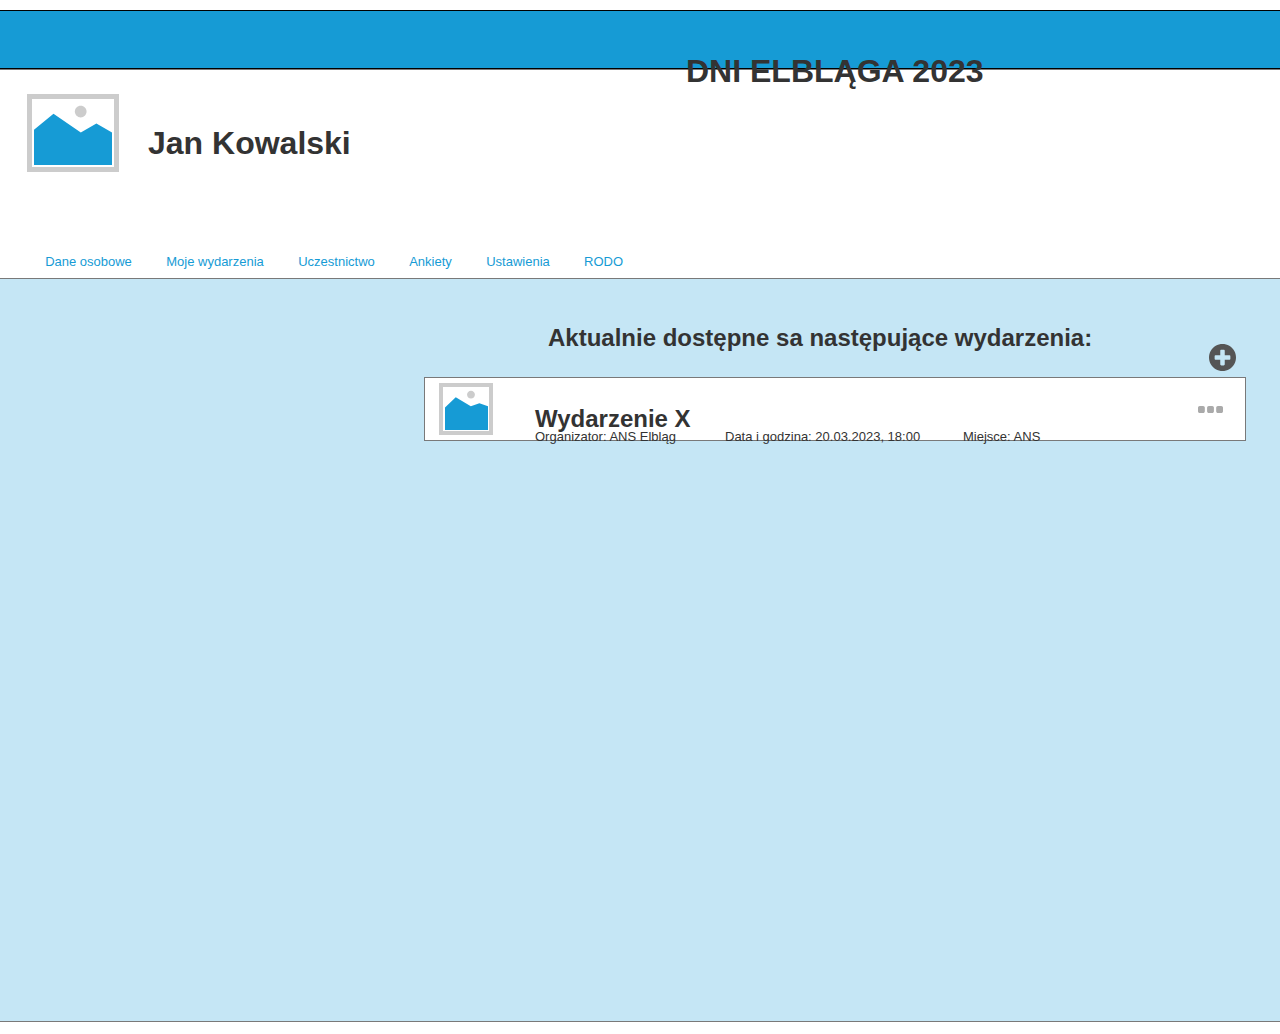
==== wydarzenia.html @ 50b095a9 "Upload projetku #1" ====
﻿<!DOCTYPE html>
<html>
  <head>
    <title>wydarzenia</title>
    <meta http-equiv="X-UA-Compatible" content="IE=edge"/>
    <meta http-equiv="content-type" content="text/html; charset=utf-8"/>
    <link href="resources/css/axure_rp_page.css" type="text/css" rel="stylesheet"/>
    <link href="data/styles.css" type="text/css" rel="stylesheet"/>
    <link href="files/wydarzenia/styles.css" type="text/css" rel="stylesheet"/>
    <script src="resources/scripts/jquery-3.2.1.min.js"></script>
    <script src="resources/scripts/axure/axQuery.js"></script>
    <script src="resources/scripts/axure/globals.js"></script>
    <script src="resources/scripts/axutils.js"></script>
    <script src="resources/scripts/axure/annotation.js"></script>
    <script src="resources/scripts/axure/axQuery.std.js"></script>
    <script src="resources/scripts/axure/doc.js"></script>
    <script src="resources/scripts/messagecenter.js"></script>
    <script src="resources/scripts/axure/events.js"></script>
    <script src="resources/scripts/axure/recording.js"></script>
    <script src="resources/scripts/axure/action.js"></script>
    <script src="resources/scripts/axure/expr.js"></script>
    <script src="resources/scripts/axure/geometry.js"></script>
    <script src="resources/scripts/axure/flyout.js"></script>
    <script src="resources/scripts/axure/model.js"></script>
    <script src="resources/scripts/axure/repeater.js"></script>
    <script src="resources/scripts/axure/sto.js"></script>
    <script src="resources/scripts/axure/utils.temp.js"></script>
    <script src="resources/scripts/axure/variables.js"></script>
    <script src="resources/scripts/axure/drag.js"></script>
    <script src="resources/scripts/axure/move.js"></script>
    <script src="resources/scripts/axure/visibility.js"></script>
    <script src="resources/scripts/axure/style.js"></script>
    <script src="resources/scripts/axure/adaptive.js"></script>
    <script src="resources/scripts/axure/tree.js"></script>
    <script src="resources/scripts/axure/init.temp.js"></script>
    <script src="resources/scripts/axure/legacy.js"></script>
    <script src="resources/scripts/axure/viewer.js"></script>
    <script src="resources/scripts/axure/math.js"></script>
    <script src="resources/scripts/axure/jquery.nicescroll.min.js"></script>
    <script src="data/document.js"></script>
    <script src="files/wydarzenia/data.js"></script>
    <script type="text/javascript">
      $axure.utils.getTransparentGifPath = function() { return 'resources/images/transparent.gif'; };
      $axure.utils.getOtherPath = function() { return 'resources/Other.html'; };
      $axure.utils.getReloadPath = function() { return 'resources/reload.html'; };
    </script>
  </head>
  <body>
    <div id="base" class="">

      <!-- Unnamed (Rectangle) -->
      <div id="u358" class="ax_default box_1">
        <div id="u358_div" class=""></div>
        <div id="u358_text" class="text " style="display:none; visibility: hidden">
          <p></p>
        </div>
      </div>

      <!-- Unnamed (Rectangle) -->
      <div id="u359" class="ax_default box_2">
        <div id="u359_div" class=""></div>
        <div id="u359_text" class="text " style="display:none; visibility: hidden">
          <p></p>
        </div>
      </div>

      <!-- Unnamed (Rectangle) -->
      <div id="u360" class="ax_default box_3">
        <div id="u360_div" class=""></div>
        <div id="u360_text" class="text " style="display:none; visibility: hidden">
          <p></p>
        </div>
      </div>

      <!-- Unnamed (Rectangle) -->
      <div id="u361" class="ax_default box_3">
        <div id="u361_div" class=""></div>
        <div id="u361_text" class="text " style="display:none; visibility: hidden">
          <p></p>
        </div>
      </div>

      <!-- Unnamed (Image) -->
      <div id="u362" class="ax_default image1">
        <img id="u362_img" class="img " src="images/index_uzytkownik/u72.svg"/>
        <div id="u362_text" class="text " style="display:none; visibility: hidden">
          <p></p>
        </div>
      </div>

      <!-- Unnamed (Rectangle) -->
      <div id="u363" class="ax_default heading_1">
        <div id="u363_div" class=""></div>
        <div id="u363_text" class="text ">
          <p><span>Jan Kowalski</span></p>
        </div>
      </div>

      <!-- Unnamed (Line) -->
      <div id="u364" class="ax_default line">
        <img id="u364_img" class="img " src="images/index_uzytkownik/u74.svg"/>
        <div id="u364_text" class="text " style="display:none; visibility: hidden">
          <p></p>
        </div>
      </div>

      <!-- Unnamed (Image) -->
      <div id="u365" class="ax_default image1">
        <img id="u365_img" class="img " src="images/index_uzytkownik/u75.svg"/>
        <div id="u365_text" class="text " style="display:none; visibility: hidden">
          <p></p>
        </div>
      </div>

      <!-- Unnamed (Tree) -->
      <div id="u366" class="ax_default tree_node treeroot">
        <div id="u366_children" class="u366_children">

          <!-- Unnamed (Tree Node) -->
          <div id="u367" class="ax_default tree_node treenode">

            <!-- Unnamed (Image) -->
            <div id="u368" class="ax_default image1">
              <img id="u368_img" class="img " src="images/index_uzytkownik/u78.png"/>
              <div id="u368_text" class="text " style="display:none; visibility: hidden">
                <p></p>
              </div>
            </div>
            <!-- Unnamed (Rectangle) -->
            <div id="u369" class="" selectiongroup="u366_tree_group">
              <div id="u369_div" class=""></div>
              <div id="u369_text" class="text ">
                <p><span>Jan Kowalski</span></p>
              </div>
            </div>
            <div id="u367_children" class="u367_children" style="visibility:hidden;">

              <!-- Unnamed (Tree Node) -->
              <div id="u370" class="ax_default tree_node treenode">
                <!-- Unnamed (Rectangle) -->
                <div id="u371" class="" selectiongroup="u366_tree_group">
                  <div id="u371_div" class=""></div>
                  <div id="u371_text" class="text ">
                    <p><span>Wyloguj</span></p>
                  </div>
                </div>
              </div>
            </div>
          </div>
        </div>
      </div>

      <!-- Unnamed (Rectangle) -->
      <div id="u372" class="ax_default heading_1">
        <div id="u372_div" class=""></div>
        <div id="u372_text" class="text ">
          <p><span>DNI ELBLĄGA 2023</span></p>
        </div>
      </div>

      <!-- Unnamed (Line) -->
      <div id="u373" class="ax_default line">
        <img id="u373_img" class="img " src="images/index_uzytkownik/u83.svg"/>
        <div id="u373_text" class="text " style="display:none; visibility: hidden">
          <p></p>
        </div>
      </div>

      <!-- Unnamed (Image) -->
      <div id="u374" class="ax_default image1">
        <img id="u374_img" class="img " src="images/index_uzytkownik/u84.svg"/>
        <div id="u374_text" class="text " style="display:none; visibility: hidden">
          <p></p>
        </div>
      </div>

      <!-- Unnamed (Group) -->
      <div id="u375" class="ax_default" data-left="-381" data-top="340" data-width="177" data-height="31" layer-opacity="1">

        <!-- Unnamed (Rectangle) -->
        <div id="u376" class="ax_default heading_2">
          <div id="u376_div" class=""></div>
          <div id="u376_text" class="text ">
            <p><span>Wydarzenia</span></p>
          </div>
        </div>

        <!-- Unnamed (Shape) -->
        <div id="u377" class="ax_default icon">
          <img id="u377_img" class="img " src="images/index_uzytkownik/u87.svg"/>
          <div id="u377_text" class="text " style="display:none; visibility: hidden">
            <p></p>
          </div>
        </div>
      </div>

      <!-- Unnamed (Group) -->
      <div id="u378" class="ax_default" data-left="-387" data-top="394" data-width="229" data-height="30" layer-opacity="1">

        <!-- Unnamed (Rectangle) -->
        <div id="u379" class="ax_default heading_2">
          <div id="u379_div" class=""></div>
          <div id="u379_text" class="text ">
            <p><span>Plan Dni Elbląga</span></p>
          </div>
        </div>

        <!-- Unnamed (Shape) -->
        <div id="u380" class="ax_default icon">
          <img id="u380_img" class="img " src="images/index_uzytkownik/u90.svg"/>
          <div id="u380_text" class="text " style="display:none; visibility: hidden">
            <p></p>
          </div>
        </div>
      </div>

      <!-- Unnamed (Rectangle) -->
      <div id="u381" class="ax_default box_1">
        <div id="u381_div" class=""></div>
        <div id="u381_text" class="text " style="display:none; visibility: hidden">
          <p></p>
        </div>
      </div>

      <!-- Unnamed (Rectangle) -->
      <div id="u382" class="ax_default label">
        <div id="u382_div" class=""></div>
        <div id="u382_text" class="text " style="display:none; visibility: hidden">
          <p></p>
        </div>
      </div>

      <!-- Unnamed (Rectangle) -->
      <div id="u383" class="ax_default link_button">
        <div id="u383_div" class=""></div>
        <div id="u383_text" class="text ">
          <p><span>Dane osobowe</span></p>
        </div>
      </div>

      <!-- Unnamed (Rectangle) -->
      <div id="u384" class="ax_default link_button">
        <div id="u384_div" class=""></div>
        <div id="u384_text" class="text ">
          <p><span>Moje wydarzenia</span></p>
        </div>
      </div>

      <!-- Unnamed (Rectangle) -->
      <div id="u385" class="ax_default link_button">
        <div id="u385_div" class=""></div>
        <div id="u385_text" class="text ">
          <p><span>Uczestnictwo</span></p>
        </div>
      </div>

      <!-- Unnamed (Rectangle) -->
      <div id="u386" class="ax_default link_button">
        <div id="u386_div" class=""></div>
        <div id="u386_text" class="text ">
          <p><span>Ankiety</span></p>
        </div>
      </div>

      <!-- Unnamed (Rectangle) -->
      <div id="u387" class="ax_default link_button">
        <div id="u387_div" class=""></div>
        <div id="u387_text" class="text ">
          <p><span>Ustawienia</span></p>
        </div>
      </div>

      <!-- Unnamed (Rectangle) -->
      <div id="u388" class="ax_default link_button">
        <div id="u388_div" class=""></div>
        <div id="u388_text" class="text ">
          <p><span>RODO</span></p>
        </div>
      </div>

      <!-- Unnamed (Group) -->
      <div id="u389" class="ax_default" data-left="-382" data-top="982" data-width="210" data-height="20" layer-opacity="1">

        <!-- Unnamed (Rectangle) -->
        <div id="u390" class="ax_default heading_2">
          <div id="u390_div" class=""></div>
          <div id="u390_text" class="text ">
            <p><span>Ustawienia systemowe</span></p>
          </div>
        </div>

        <!-- Unnamed (Shape) -->
        <div id="u391" class="ax_default icon">
          <img id="u391_img" class="img " src="images/index_uzytkownik/u113.svg"/>
          <div id="u391_text" class="text " style="display:none; visibility: hidden">
            <p></p>
          </div>
        </div>
      </div>

      <!-- Unnamed (Rectangle) -->
      <div id="u392" class="ax_default heading_2">
        <div id="u392_div" class=""></div>
        <div id="u392_text" class="text ">
          <p><span>Aktualnie dostępne sa następujące wydarzenia:</span></p>
        </div>
      </div>

      <!-- Unnamed (Group) -->
      <div id="u393" class="ax_default" data-left="296" data-top="377" data-width="822" data-height="64" layer-opacity="1">

        <!-- Unnamed (Rectangle) -->
        <div id="u394" class="ax_default box_1">
          <div id="u394_div" class=""></div>
          <div id="u394_text" class="text " style="display:none; visibility: hidden">
            <p></p>
          </div>
        </div>

        <!-- Unnamed (Image) -->
        <div id="u395" class="ax_default image1">
          <img id="u395_img" class="img " src="images/moje_wydarzenia/u154.svg"/>
          <div id="u395_text" class="text " style="display:none; visibility: hidden">
            <p></p>
          </div>
        </div>

        <!-- Unnamed (Rectangle) -->
        <div id="u396" class="ax_default heading_2">
          <div id="u396_div" class=""></div>
          <div id="u396_text" class="text ">
            <p><span>Wydarzenie X</span></p>
          </div>
        </div>

        <!-- Unnamed (Rectangle) -->
        <div id="u397" class="ax_default label">
          <div id="u397_div" class=""></div>
          <div id="u397_text" class="text ">
            <p><span>Organizator: ANS Elbląg</span></p>
          </div>
        </div>

        <!-- Unnamed (Rectangle) -->
        <div id="u398" class="ax_default label">
          <div id="u398_div" class=""></div>
          <div id="u398_text" class="text ">
            <p><span>Data i godzina: 20.03.2023, 18:00</span></p>
          </div>
        </div>

        <!-- Unnamed (Rectangle) -->
        <div id="u399" class="ax_default label">
          <div id="u399_div" class=""></div>
          <div id="u399_text" class="text ">
            <p><span>Miejsce: ANS</span></p>
          </div>
        </div>
      </div>

      <!-- Unnamed (Shape) -->
      <div id="u400" class="ax_default icon">
        <img id="u400_img" class="img " src="images/moje_wydarzenia/u160.svg"/>
        <div id="u400_text" class="text " style="display:none; visibility: hidden">
          <p></p>
        </div>
      </div>

      <!-- Unnamed (Shape) -->
      <div id="u401" class="ax_default icon">
        <img id="u401_img" class="img " src="images/moje_wydarzenia/u159.svg"/>
        <div id="u401_text" class="text " style="display:none; visibility: hidden">
          <p></p>
        </div>
      </div>
    </div>
    <script src="resources/scripts/axure/ios.js"></script>
  </body>
</html>
---- data/styles.css ----
﻿.ax_default {
  font-family:"Arial Normalny", "Arial", sans-serif;
  font-weight:400;
  font-style:normal;
  font-size:13px;
  letter-spacing:normal;
  color:#333333;
  vertical-align:none;
  text-align:center;
  line-height:normal;
  text-transform:none;
}
.box_1 {
}
.box_2 {
}
.box_3 {
}
.ellipse {
}
.image {
}
.shape {
}
.image1 {
}
.placeholder {
}
.button {
}
.primary_button {
  color:#FFFFFF;
}
.link_button {
  color:#169BD5;
}
.heading_1 {
  font-family:"Arial Normalny", "Arial", sans-serif;
  font-weight:bold;
  font-style:normal;
  font-size:32px;
  text-align:left;
}
.heading_2 {
  font-family:"Arial Normalny", "Arial", sans-serif;
  font-weight:bold;
  font-style:normal;
  font-size:24px;
  text-align:left;
}
.heading_3 {
  font-family:"Arial Normalny", "Arial", sans-serif;
  font-weight:bold;
  font-style:normal;
  font-size:18px;
  text-align:left;
}
.heading_4 {
  font-family:"Arial Normalny", "Arial", sans-serif;
  font-weight:bold;
  font-style:normal;
  font-size:14px;
  text-align:left;
}
.heading_5 {
  font-family:"Arial Normalny", "Arial", sans-serif;
  font-weight:bold;
  font-style:normal;
  text-align:left;
}
.heading_6 {
  font-family:"Arial Normalny", "Arial", sans-serif;
  font-weight:bold;
  font-style:normal;
  font-size:10px;
  text-align:left;
}
.label {
  font-size:13px;
  text-align:left;
}
.paragraph {
  text-align:left;
}
.line {
}
.arrow {
}
.text_field {
  color:#000000;
  text-align:left;
}
.list_box {
  color:#000000;
  text-align:left;
}
.tree_node {
  text-align:left;
}
.table_cell {
}
.menu_item {
}
.form_hint {
  color:#999999;
}
.form_disabled {
}
.flow_shape {
}
.connector {
}
.marker {
  color:#FFFFFF;
}
.icon {
}
.line1 {
}
.label1 {
  font-size:14px;
  text-align:left;
}
.text_link {
  color:#0000FF;
}
.text_link_mouse_over {
}
.text_link_mouse_down {
}
textarea, select, input, button { outline: none; }
---- files/wydarzenia/styles.css ----
﻿body {
  margin:0px;
  background-image:none;
  position:relative;
  left:-0px;
  width:1024px;
  margin-left:auto;
  margin-right:auto;
  text-align:left;
}
.form_sketch {
  border-color:transparent;
  background-color:transparent;
}
#base {
  position:absolute;
  z-index:0;
}
#u358_div {
  border-width:0px;
  position:absolute;
  left:0px;
  top:0px;
  width:1783px;
  height:953px;
  background:inherit;
  background-color:rgba(255, 255, 255, 1);
  box-sizing:border-box;
  border-width:1px;
  border-style:solid;
  border-color:rgba(121, 121, 121, 1);
  border-radius:0px;
  -moz-box-shadow:none;
  -webkit-box-shadow:none;
  box-shadow:none;
}
#u358 {
  border-width:0px;
  position:absolute;
  left:-130px;
  top:69px;
  width:1783px;
  height:953px;
  display:flex;
}
#u358 .text {
  position:absolute;
  align-self:center;
  padding:2px 2px 2px 2px;
  box-sizing:border-box;
  width:100%;
}
#u358_text {
  border-width:0px;
  word-wrap:break-word;
  text-transform:none;
  visibility:hidden;
}
#u359_div {
  border-width:0px;
  position:absolute;
  left:0px;
  top:0px;
  width:1981px;
  height:59px;
  background:inherit;
  background-color:rgba(22, 155, 213, 1);
  box-sizing:border-box;
  border-width:1px;
  border-style:solid;
  border-color:rgba(0, 0, 0, 1);
  border-radius:0px;
  -moz-box-shadow:none;
  -webkit-box-shadow:none;
  box-shadow:none;
}
#u359 {
  border-width:0px;
  position:absolute;
  left:-329px;
  top:10px;
  width:1981px;
  height:59px;
  display:flex;
}
#u359 .text {
  position:absolute;
  align-self:center;
  padding:2px 2px 2px 2px;
  box-sizing:border-box;
  width:100%;
}
#u359_text {
  border-width:0px;
  word-wrap:break-word;
  text-transform:none;
  visibility:hidden;
}
#u360_div {
  border-width:0px;
  position:absolute;
  left:0px;
  top:0px;
  width:317px;
  height:243px;
  background:inherit;
  background-color:rgba(22, 155, 213, 1);
  box-sizing:border-box;
  border-width:1px;
  border-style:solid;
  border-color:rgba(0, 0, 0, 1);
  border-radius:0px;
  -moz-box-shadow:none;
  -webkit-box-shadow:none;
  box-shadow:none;
}
#u360 {
  border-width:0px;
  position:absolute;
  left:-447px;
  top:10px;
  width:317px;
  height:243px;
  display:flex;
}
#u360 .text {
  position:absolute;
  align-self:center;
  padding:2px 2px 2px 2px;
  box-sizing:border-box;
  width:100%;
}
#u360_text {
  border-width:0px;
  word-wrap:break-word;
  text-transform:none;
  visibility:hidden;
}
#u361_div {
  border-width:0px;
  position:absolute;
  left:0px;
  top:0px;
  width:317px;
  height:769px;
  background:inherit;
  background-color:rgba(255, 255, 255, 1);
  box-sizing:border-box;
  border-width:1px;
  border-style:solid;
  border-color:rgba(0, 0, 0, 1);
  border-radius:0px;
  -moz-box-shadow:none;
  -webkit-box-shadow:none;
  box-shadow:none;
}
#u361 {
  border-width:0px;
  position:absolute;
  left:-447px;
  top:253px;
  width:317px;
  height:769px;
  display:flex;
}
#u361 .text {
  position:absolute;
  align-self:center;
  padding:2px 2px 2px 2px;
  box-sizing:border-box;
  width:100%;
}
#u361_text {
  border-width:0px;
  word-wrap:break-word;
  text-transform:none;
  visibility:hidden;
}
#u362_img {
  border-width:0px;
  position:absolute;
  left:0px;
  top:0px;
  width:92px;
  height:78px;
}
#u362 {
  border-width:0px;
  position:absolute;
  left:-101px;
  top:94px;
  width:92px;
  height:78px;
  display:flex;
}
#u362 .text {
  position:absolute;
  align-self:center;
  padding:2px 2px 2px 2px;
  box-sizing:border-box;
  width:100%;
}
#u362_text {
  border-width:0px;
  word-wrap:break-word;
  text-transform:none;
  visibility:hidden;
}
#u363_div {
  border-width:0px;
  position:absolute;
  left:0px;
  top:0px;
  width:203px;
  height:37px;
  background:inherit;
  background-color:rgba(255, 255, 255, 0);
  border:none;
  border-radius:0px;
  -moz-box-shadow:none;
  -webkit-box-shadow:none;
  box-shadow:none;
  font-family:"Arial Pogrubiony", "Arial Normalny", "Arial", sans-serif;
  font-weight:700;
  font-style:normal;
}
#u363 {
  border-width:0px;
  position:absolute;
  left:20px;
  top:93px;
  width:203px;
  height:37px;
  display:flex;
  font-family:"Arial Pogrubiony", "Arial Normalny", "Arial", sans-serif;
  font-weight:700;
  font-style:normal;
}
#u363 .text {
  position:absolute;
  align-self:flex-start;
  padding:0px 0px 0px 0px;
  box-sizing:border-box;
  width:100%;
}
#u363_text {
  border-width:0px;
  white-space:nowrap;
  text-transform:none;
}
#u364_img {
  border-width:0px;
  position:absolute;
  left:0px;
  top:0px;
  width:1786px;
  height:2px;
}
#u364 {
  border-width:0px;
  position:absolute;
  left:-132px;
  top:278px;
  width:1785px;
  height:1px;
  display:flex;
}
#u364 .text {
  position:absolute;
  align-self:center;
  padding:2px 2px 2px 2px;
  box-sizing:border-box;
  width:100%;
}
#u364_text {
  border-width:0px;
  word-wrap:break-word;
  text-transform:none;
  visibility:hidden;
}
#u365_img {
  border-width:0px;
  position:absolute;
  left:0px;
  top:0px;
  width:225px;
  height:192px;
}
#u365 {
  border-width:0px;
  position:absolute;
  left:-401px;
  top:36px;
  width:225px;
  height:192px;
  display:flex;
}
#u365 .text {
  position:absolute;
  align-self:center;
  padding:2px 2px 2px 2px;
  box-sizing:border-box;
  width:100%;
}
#u365_text {
  border-width:0px;
  word-wrap:break-word;
  text-transform:none;
  visibility:hidden;
}
#u366 {
  border-width:0px;
  position:absolute;
  left:-335px;
  top:263px;
  width:102px;
  height:20px;
}
#u366_children {
  border-width:0px;
  position:absolute;
  left:0px;
  top:0px;
  width:0px;
  height:0px;
}
#u367 {
  border-width:0px;
  position:absolute;
  left:0px;
  top:0px;
  width:102px;
  height:20px;
  font-family:"Arial Kursywa", "Arial Normalny", "Arial", sans-serif;
  font-weight:400;
  font-style:italic;
}
#u368_img {
  border-width:0px;
  position:absolute;
  left:0px;
  top:0px;
  width:9px;
  height:9px;
}
#u368 {
  border-width:0px;
  position:absolute;
  left:6px;
  top:6px;
  width:9px;
  height:9px;
  display:flex;
}
#u368 .text {
  position:absolute;
  align-self:center;
  padding:2px 2px 2px 2px;
  box-sizing:border-box;
  width:100%;
}
#u368_img.selected {
}
#u368.selected {
}
#u368_text {
  border-width:0px;
  word-wrap:break-word;
  text-transform:none;
  visibility:hidden;
}
#u369_div {
  border-width:0px;
  position:absolute;
  left:0px;
  top:0px;
  width:80px;
  height:20px;
  background:inherit;
  background-color:rgba(255, 255, 255, 0);
  border:none;
  border-radius:0px;
  -moz-box-shadow:none;
  -webkit-box-shadow:none;
  box-shadow:none;
}
#u369 {
  border-width:0px;
  position:absolute;
  left:22px;
  top:0px;
  width:80px;
  height:20px;
  display:flex;
}
#u369 .text {
  position:absolute;
  align-self:center;
  padding:2px 2px 2px 2px;
  box-sizing:border-box;
  width:100%;
}
#u369_text {
  border-width:0px;
  white-space:nowrap;
  text-transform:none;
}
#u367_children {
  border-width:0px;
  position:absolute;
  left:0px;
  top:0px;
  width:0px;
  height:0px;
  visibility:hidden;
}
#u370 {
  border-width:0px;
  position:absolute;
  left:20px;
  top:20px;
  width:73px;
  height:20px;
}
#u371_div {
  border-width:0px;
  position:absolute;
  left:0px;
  top:0px;
  width:51px;
  height:20px;
  background:inherit;
  background-color:rgba(255, 255, 255, 0);
  border:none;
  border-radius:0px;
  -moz-box-shadow:none;
  -webkit-box-shadow:none;
  box-shadow:none;
}
#u371 {
  border-width:0px;
  position:absolute;
  left:22px;
  top:0px;
  width:51px;
  height:20px;
  display:flex;
}
#u371 .text {
  position:absolute;
  align-self:center;
  padding:2px 2px 2px 2px;
  box-sizing:border-box;
  width:100%;
}
#u371_text {
  border-width:0px;
  white-space:nowrap;
  text-transform:none;
}
#u372_div {
  border-width:0px;
  position:absolute;
  left:0px;
  top:0px;
  width:298px;
  height:37px;
  background:inherit;
  background-color:rgba(255, 255, 255, 0);
  border:none;
  border-radius:0px;
  -moz-box-shadow:none;
  -webkit-box-shadow:none;
  box-shadow:none;
  font-family:"Arial Pogrubiony", "Arial Normalny", "Arial", sans-serif;
  font-weight:700;
  font-style:normal;
}
#u372 {
  border-width:0px;
  position:absolute;
  left:558px;
  top:21px;
  width:298px;
  height:37px;
  display:flex;
  font-family:"Arial Pogrubiony", "Arial Normalny", "Arial", sans-serif;
  font-weight:700;
  font-style:normal;
}
#u372 .text {
  position:absolute;
  align-self:flex-start;
  padding:0px 0px 0px 0px;
  box-sizing:border-box;
  width:100%;
}
#u372_text {
  border-width:0px;
  white-space:nowrap;
  text-transform:none;
}
#u373_img {
  border-width:0px;
  position:absolute;
  left:0px;
  top:0px;
  width:320px;
  height:2px;
}
#u373 {
  border-width:0px;
  position:absolute;
  left:-448px;
  top:313px;
  width:319px;
  height:1px;
  display:flex;
}
#u373 .text {
  position:absolute;
  align-self:center;
  padding:2px 2px 2px 2px;
  box-sizing:border-box;
  width:100%;
}
#u373_text {
  border-width:0px;
  word-wrap:break-word;
  text-transform:none;
  visibility:hidden;
}
#u374_img {
  border-width:0px;
  position:absolute;
  left:0px;
  top:0px;
  width:42px;
  height:40px;
}
#u374 {
  border-width:0px;
  position:absolute;
  left:-417px;
  top:263px;
  width:42px;
  height:40px;
  display:flex;
}
#u374 .text {
  position:absolute;
  align-self:center;
  padding:2px 2px 2px 2px;
  box-sizing:border-box;
  width:100%;
}
#u374_text {
  border-width:0px;
  word-wrap:break-word;
  text-transform:none;
  visibility:hidden;
}
#u375 {
  border-width:0px;
  position:absolute;
  left:0px;
  top:0px;
  width:0px;
  height:0px;
}
#u376_div {
  border-width:0px;
  position:absolute;
  left:0px;
  top:0px;
  width:111px;
  height:23px;
  background:inherit;
  background-color:rgba(255, 255, 255, 0);
  border:none;
  border-radius:0px;
  -moz-box-shadow:none;
  -webkit-box-shadow:none;
  box-shadow:none;
  font-family:"Arial Pogrubiony", "Arial Normalny", "Arial", sans-serif;
  font-weight:700;
  font-style:normal;
  font-size:20px;
  color:#AAAAAA;
}
#u376 {
  border-width:0px;
  position:absolute;
  left:-315px;
  top:344px;
  width:111px;
  height:23px;
  display:flex;
  font-family:"Arial Pogrubiony", "Arial Normalny", "Arial", sans-serif;
  font-weight:700;
  font-style:normal;
  font-size:20px;
  color:#AAAAAA;
}
#u376 .text {
  position:absolute;
  align-self:flex-start;
  padding:0px 0px 0px 0px;
  box-sizing:border-box;
  width:100%;
}
#u376_text {
  border-width:0px;
  white-space:nowrap;
  text-transform:none;
}
#u377_img {
  border-width:0px;
  position:absolute;
  left:0px;
  top:0px;
  width:28px;
  height:31px;
}
#u377 {
  border-width:0px;
  position:absolute;
  left:-381px;
  top:340px;
  width:28px;
  height:31px;
  display:flex;
}
#u377 .text {
  position:absolute;
  align-self:center;
  padding:2px 2px 2px 2px;
  box-sizing:border-box;
  width:100%;
}
#u377_text {
  border-width:0px;
  word-wrap:break-word;
  text-transform:none;
  visibility:hidden;
}
#u378 {
  border-width:0px;
  position:absolute;
  left:0px;
  top:0px;
  width:0px;
  height:0px;
}
#u379_div {
  border-width:0px;
  position:absolute;
  left:0px;
  top:0px;
  width:157px;
  height:23px;
  background:inherit;
  background-color:rgba(255, 255, 255, 0);
  border:none;
  border-radius:0px;
  -moz-box-shadow:none;
  -webkit-box-shadow:none;
  box-shadow:none;
  font-family:"Arial Pogrubiony", "Arial Normalny", "Arial", sans-serif;
  font-weight:700;
  font-style:normal;
  font-size:20px;
  color:#AAAAAA;
}
#u379 {
  border-width:0px;
  position:absolute;
  left:-315px;
  top:397px;
  width:157px;
  height:23px;
  display:flex;
  font-family:"Arial Pogrubiony", "Arial Normalny", "Arial", sans-serif;
  font-weight:700;
  font-style:normal;
  font-size:20px;
  color:#AAAAAA;
}
#u379 .text {
  position:absolute;
  align-self:flex-start;
  padding:0px 0px 0px 0px;
  box-sizing:border-box;
  width:100%;
}
#u379_text {
  border-width:0px;
  white-space:nowrap;
  text-transform:none;
}
#u380_img {
  border-width:0px;
  position:absolute;
  left:0px;
  top:0px;
  width:39px;
  height:30px;
}
#u380 {
  border-width:0px;
  position:absolute;
  left:-387px;
  top:394px;
  width:39px;
  height:30px;
  display:flex;
}
#u380 .text {
  position:absolute;
  align-self:center;
  padding:2px 2px 2px 2px;
  box-sizing:border-box;
  width:100%;
}
#u380_text {
  border-width:0px;
  word-wrap:break-word;
  text-transform:none;
  visibility:hidden;
}
#u381_div {
  border-width:0px;
  position:absolute;
  left:0px;
  top:0px;
  width:1779px;
  height:744px;
  background:inherit;
  background-color:rgba(22, 155, 213, 0.24705882352941178);
  box-sizing:border-box;
  border-width:1px;
  border-style:solid;
  border-color:rgba(121, 121, 121, 1);
  border-radius:0px;
  -moz-box-shadow:none;
  -webkit-box-shadow:none;
  box-shadow:none;
}
#u381 {
  border-width:0px;
  position:absolute;
  left:-130px;
  top:278px;
  width:1779px;
  height:744px;
  display:flex;
}
#u381 .text {
  position:absolute;
  align-self:center;
  padding:2px 2px 2px 2px;
  box-sizing:border-box;
  width:100%;
}
#u381_text {
  border-width:0px;
  word-wrap:break-word;
  text-transform:none;
  visibility:hidden;
}
#u382_div {
  border-width:0px;
  position:absolute;
  left:0px;
  top:0px;
  width:1px;
  height:15px;
  background:inherit;
  background-color:rgba(255, 255, 255, 0);
  border:none;
  border-radius:0px;
  -moz-box-shadow:none;
  -webkit-box-shadow:none;
  box-shadow:none;
}
#u382 {
  border-width:0px;
  position:absolute;
  left:691px;
  top:433px;
  width:1px;
  height:15px;
  display:flex;
}
#u382 .text {
  position:absolute;
  align-self:flex-start;
  padding:0px 0px 0px 0px;
  box-sizing:border-box;
  width:100%;
}
#u382_text {
  border-width:0px;
  white-space:nowrap;
  text-transform:none;
  visibility:hidden;
}
#u383_div {
  border-width:0px;
  position:absolute;
  left:0px;
  top:0px;
  width:91px;
  height:19px;
  background:inherit;
  background-color:rgba(255, 255, 255, 0);
  border:none;
  border-radius:0px;
  -moz-box-shadow:none;
  -webkit-box-shadow:none;
  box-shadow:none;
}
#u383 {
  border-width:0px;
  position:absolute;
  left:-85px;
  top:252px;
  width:91px;
  height:19px;
  display:flex;
}
#u383 .text {
  position:absolute;
  align-self:center;
  padding:2px 2px 2px 2px;
  box-sizing:border-box;
  width:100%;
}
#u383_text {
  border-width:0px;
  white-space:nowrap;
  text-transform:none;
}
#u384_div {
  border-width:0px;
  position:absolute;
  left:0px;
  top:0px;
  width:102px;
  height:19px;
  background:inherit;
  background-color:rgba(255, 255, 255, 0);
  border:none;
  border-radius:0px;
  -moz-box-shadow:none;
  -webkit-box-shadow:none;
  box-shadow:none;
}
#u384 {
  border-width:0px;
  position:absolute;
  left:36px;
  top:252px;
  width:102px;
  height:19px;
  display:flex;
}
#u384 .text {
  position:absolute;
  align-self:center;
  padding:2px 2px 2px 2px;
  box-sizing:border-box;
  width:100%;
}
#u384_text {
  border-width:0px;
  white-space:nowrap;
  text-transform:none;
}
#u385_div {
  border-width:0px;
  position:absolute;
  left:0px;
  top:0px;
  width:81px;
  height:19px;
  background:inherit;
  background-color:rgba(255, 255, 255, 0);
  border:none;
  border-radius:0px;
  -moz-box-shadow:none;
  -webkit-box-shadow:none;
  box-shadow:none;
}
#u385 {
  border-width:0px;
  position:absolute;
  left:168px;
  top:252px;
  width:81px;
  height:19px;
  display:flex;
}
#u385 .text {
  position:absolute;
  align-self:center;
  padding:2px 2px 2px 2px;
  box-sizing:border-box;
  width:100%;
}
#u385_text {
  border-width:0px;
  white-space:nowrap;
  text-transform:none;
}
#u386_div {
  border-width:0px;
  position:absolute;
  left:0px;
  top:0px;
  width:47px;
  height:19px;
  background:inherit;
  background-color:rgba(255, 255, 255, 0);
  border:none;
  border-radius:0px;
  -moz-box-shadow:none;
  -webkit-box-shadow:none;
  box-shadow:none;
}
#u386 {
  border-width:0px;
  position:absolute;
  left:279px;
  top:252px;
  width:47px;
  height:19px;
  display:flex;
}
#u386 .text {
  position:absolute;
  align-self:center;
  padding:2px 2px 2px 2px;
  box-sizing:border-box;
  width:100%;
}
#u386_text {
  border-width:0px;
  white-space:nowrap;
  text-transform:none;
}
#u387_div {
  border-width:0px;
  position:absolute;
  left:0px;
  top:0px;
  width:68px;
  height:19px;
  background:inherit;
  background-color:rgba(255, 255, 255, 0);
  border:none;
  border-radius:0px;
  -moz-box-shadow:none;
  -webkit-box-shadow:none;
  box-shadow:none;
}
#u387 {
  border-width:0px;
  position:absolute;
  left:356px;
  top:252px;
  width:68px;
  height:19px;
  display:flex;
}
#u387 .text {
  position:absolute;
  align-self:center;
  padding:2px 2px 2px 2px;
  box-sizing:border-box;
  width:100%;
}
#u387_text {
  border-width:0px;
  white-space:nowrap;
  text-transform:none;
}
#u388_div {
  border-width:0px;
  position:absolute;
  left:0px;
  top:0px;
  width:43px;
  height:19px;
  background:inherit;
  background-color:rgba(255, 255, 255, 0);
  border:none;
  border-radius:0px;
  -moz-box-shadow:none;
  -webkit-box-shadow:none;
  box-shadow:none;
}
#u388 {
  border-width:0px;
  position:absolute;
  left:454px;
  top:252px;
  width:43px;
  height:19px;
  display:flex;
}
#u388 .text {
  position:absolute;
  align-self:center;
  padding:2px 2px 2px 2px;
  box-sizing:border-box;
  width:100%;
}
#u388_text {
  border-width:0px;
  white-space:nowrap;
  text-transform:none;
}
#u389 {
  border-width:0px;
  position:absolute;
  left:0px;
  top:0px;
  width:0px;
  height:0px;
}
#u390_div {
  border-width:0px;
  position:absolute;
  left:0px;
  top:0px;
  width:175px;
  height:18px;
  background:inherit;
  background-color:rgba(255, 255, 255, 0);
  border:none;
  border-radius:0px;
  -moz-box-shadow:none;
  -webkit-box-shadow:none;
  box-shadow:none;
  font-family:"Arial Pogrubiony", "Arial Normalny", "Arial", sans-serif;
  font-weight:700;
  font-style:normal;
  font-size:16px;
  color:#AAAAAA;
}
#u390 {
  border-width:0px;
  position:absolute;
  left:-347px;
  top:984px;
  width:175px;
  height:18px;
  display:flex;
  font-family:"Arial Pogrubiony", "Arial Normalny", "Arial", sans-serif;
  font-weight:700;
  font-style:normal;
  font-size:16px;
  color:#AAAAAA;
}
#u390 .text {
  position:absolute;
  align-self:flex-start;
  padding:0px 0px 0px 0px;
  box-sizing:border-box;
  width:100%;
}
#u390_text {
  border-width:0px;
  white-space:nowrap;
  text-transform:none;
}
#u391_img {
  border-width:0px;
  position:absolute;
  left:0px;
  top:0px;
  width:20px;
  height:20px;
}
#u391 {
  border-width:0px;
  position:absolute;
  left:-382px;
  top:982px;
  width:20px;
  height:20px;
  display:flex;
}
#u391 .text {
  position:absolute;
  align-self:center;
  padding:2px 2px 2px 2px;
  box-sizing:border-box;
  width:100%;
}
#u391_text {
  border-width:0px;
  word-wrap:break-word;
  text-transform:none;
  visibility:hidden;
}
#u392_div {
  border-width:0px;
  position:absolute;
  left:0px;
  top:0px;
  width:545px;
  height:28px;
  background:inherit;
  background-color:rgba(255, 255, 255, 0);
  border:none;
  border-radius:0px;
  -moz-box-shadow:none;
  -webkit-box-shadow:none;
  box-shadow:none;
  font-family:"Arial Pogrubiony", "Arial Normalny", "Arial", sans-serif;
  font-weight:700;
  font-style:normal;
}
#u392 {
  border-width:0px;
  position:absolute;
  left:420px;
  top:300px;
  width:545px;
  height:28px;
  display:flex;
  font-family:"Arial Pogrubiony", "Arial Normalny", "Arial", sans-serif;
  font-weight:700;
  font-style:normal;
}
#u392 .text {
  position:absolute;
  align-self:flex-start;
  padding:0px 0px 0px 0px;
  box-sizing:border-box;
  width:100%;
}
#u392_text {
  border-width:0px;
  white-space:nowrap;
  text-transform:none;
}
#u393 {
  border-width:0px;
  position:absolute;
  left:0px;
  top:0px;
  width:0px;
  height:0px;
}
#u394_div {
  border-width:0px;
  position:absolute;
  left:0px;
  top:0px;
  width:822px;
  height:64px;
  background:inherit;
  background-color:rgba(255, 255, 255, 1);
  box-sizing:border-box;
  border-width:1px;
  border-style:solid;
  border-color:rgba(121, 121, 121, 1);
  border-radius:0px;
  -moz-box-shadow:none;
  -webkit-box-shadow:none;
  box-shadow:none;
}
#u394 {
  border-width:0px;
  position:absolute;
  left:296px;
  top:377px;
  width:822px;
  height:64px;
  display:flex;
}
#u394 .text {
  position:absolute;
  align-self:center;
  padding:2px 2px 2px 2px;
  box-sizing:border-box;
  width:100%;
}
#u394_text {
  border-width:0px;
  word-wrap:break-word;
  text-transform:none;
  visibility:hidden;
}
#u395_img {
  border-width:0px;
  position:absolute;
  left:0px;
  top:0px;
  width:54px;
  height:52px;
}
#u395 {
  border-width:0px;
  position:absolute;
  left:311px;
  top:383px;
  width:54px;
  height:52px;
  display:flex;
}
#u395 .text {
  position:absolute;
  align-self:center;
  padding:2px 2px 2px 2px;
  box-sizing:border-box;
  width:100%;
}
#u395_text {
  border-width:0px;
  word-wrap:break-word;
  text-transform:none;
  visibility:hidden;
}
#u396_div {
  border-width:0px;
  position:absolute;
  left:0px;
  top:0px;
  width:156px;
  height:28px;
  background:inherit;
  background-color:rgba(255, 255, 255, 0);
  border:none;
  border-radius:0px;
  -moz-box-shadow:none;
  -webkit-box-shadow:none;
  box-shadow:none;
  font-family:"Arial Pogrubiony", "Arial Normalny", "Arial", sans-serif;
  font-weight:700;
  font-style:normal;
}
#u396 {
  border-width:0px;
  position:absolute;
  left:407px;
  top:381px;
  width:156px;
  height:28px;
  display:flex;
  font-family:"Arial Pogrubiony", "Arial Normalny", "Arial", sans-serif;
  font-weight:700;
  font-style:normal;
}
#u396 .text {
  position:absolute;
  align-self:flex-start;
  padding:0px 0px 0px 0px;
  box-sizing:border-box;
  width:100%;
}
#u396_text {
  border-width:0px;
  white-space:nowrap;
  text-transform:none;
}
#u397_div {
  border-width:0px;
  position:absolute;
  left:0px;
  top:0px;
  width:141px;
  height:15px;
  background:inherit;
  background-color:rgba(255, 255, 255, 0);
  border:none;
  border-radius:0px;
  -moz-box-shadow:none;
  -webkit-box-shadow:none;
  box-shadow:none;
}
#u397 {
  border-width:0px;
  position:absolute;
  left:407px;
  top:416px;
  width:141px;
  height:15px;
  display:flex;
}
#u397 .text {
  position:absolute;
  align-self:flex-start;
  padding:0px 0px 0px 0px;
  box-sizing:border-box;
  width:100%;
}
#u397_text {
  border-width:0px;
  white-space:nowrap;
  text-transform:none;
}
#u398_div {
  border-width:0px;
  position:absolute;
  left:0px;
  top:0px;
  width:196px;
  height:15px;
  background:inherit;
  background-color:rgba(255, 255, 255, 0);
  border:none;
  border-radius:0px;
  -moz-box-shadow:none;
  -webkit-box-shadow:none;
  box-shadow:none;
}
#u398 {
  border-width:0px;
  position:absolute;
  left:597px;
  top:416px;
  width:196px;
  height:15px;
  display:flex;
}
#u398 .text {
  position:absolute;
  align-self:flex-start;
  padding:0px 0px 0px 0px;
  box-sizing:border-box;
  width:100%;
}
#u398_text {
  border-width:0px;
  white-space:nowrap;
  text-transform:none;
}
#u399_div {
  border-width:0px;
  position:absolute;
  left:0px;
  top:0px;
  width:78px;
  height:15px;
  background:inherit;
  background-color:rgba(255, 255, 255, 0);
  border:none;
  border-radius:0px;
  -moz-box-shadow:none;
  -webkit-box-shadow:none;
  box-shadow:none;
}
#u399 {
  border-width:0px;
  position:absolute;
  left:835px;
  top:416px;
  width:78px;
  height:15px;
  display:flex;
}
#u399 .text {
  position:absolute;
  align-self:flex-start;
  padding:0px 0px 0px 0px;
  box-sizing:border-box;
  width:100%;
}
#u399_text {
  border-width:0px;
  white-space:nowrap;
  text-transform:none;
}
#u400_img {
  border-width:0px;
  position:absolute;
  left:0px;
  top:0px;
  width:27px;
  height:27px;
}
#u400 {
  border-width:0px;
  position:absolute;
  left:1081px;
  top:344px;
  width:27px;
  height:27px;
  display:flex;
}
#u400 .text {
  position:absolute;
  align-self:center;
  padding:2px 2px 2px 2px;
  box-sizing:border-box;
  width:100%;
}
#u400_text {
  border-width:0px;
  word-wrap:break-word;
  text-transform:none;
  visibility:hidden;
}
#u401_img {
  border-width:0px;
  position:absolute;
  left:0px;
  top:0px;
  width:25px;
  height:7px;
}
#u401 {
  border-width:0px;
  position:absolute;
  left:1070px;
  top:406px;
  width:25px;
  height:7px;
  display:flex;
}
#u401 .text {
  position:absolute;
  align-self:center;
  padding:2px 2px 2px 2px;
  box-sizing:border-box;
  width:100%;
}
#u401_text {
  border-width:0px;
  word-wrap:break-word;
  text-transform:none;
  visibility:hidden;
}
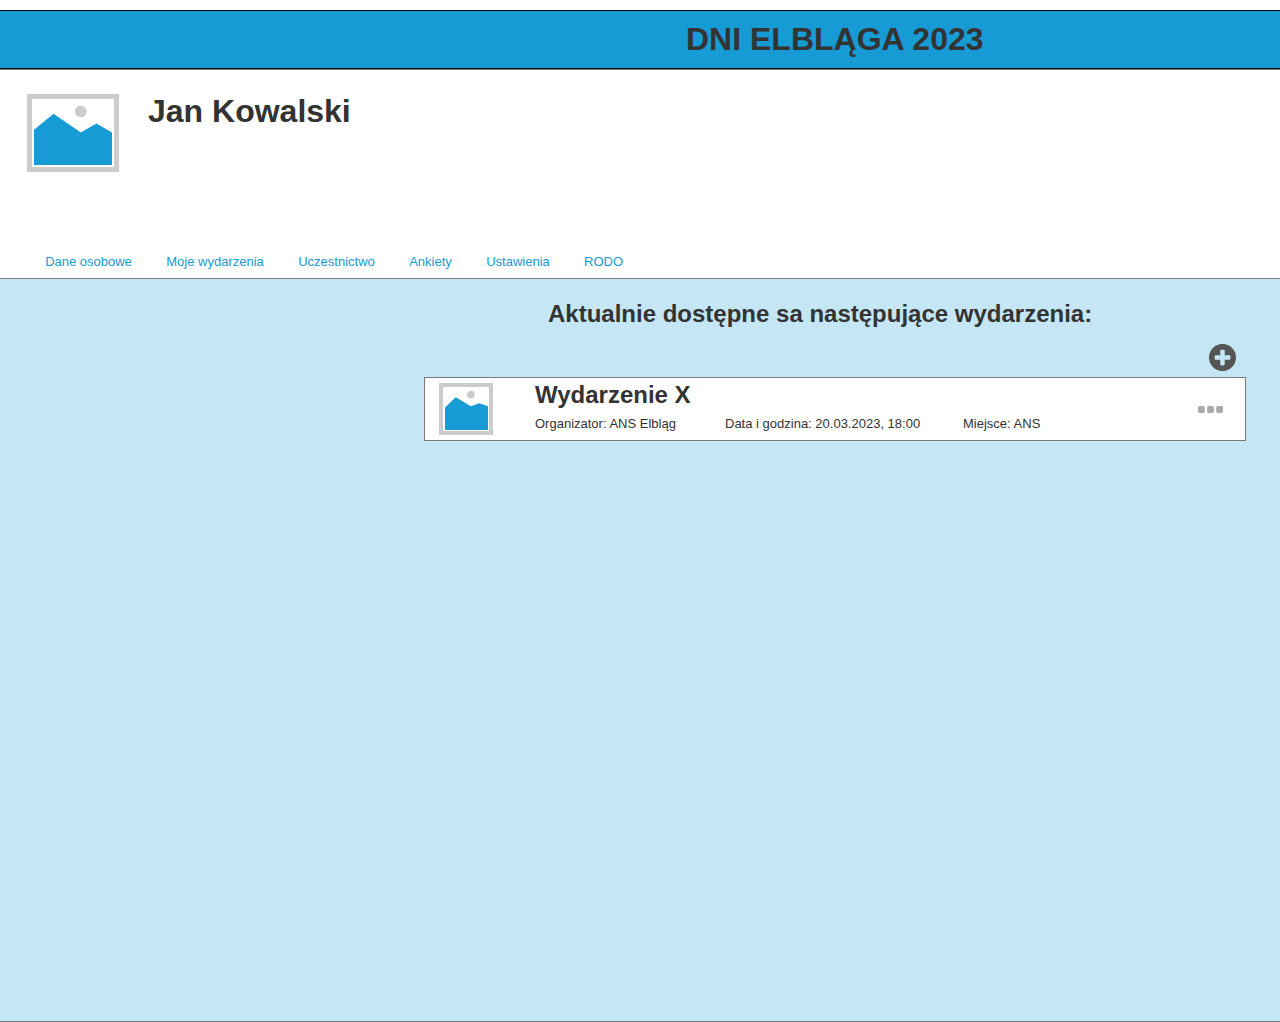
==== commit 50a289ed: "Poprawka" ====
--- a/wydarzenia.html
+++ b/wydarzenia.html
@@ -175,7 +175,7 @@
       </div>
 
       <!-- Unnamed (Group) -->
-      <div id="u375" class="ax_default" data-left="-381" data-top="340" data-width="177" data-height="31" layer-opacity="1">
+      <div id="u375" class="ax_default" data-left="-381" data-top="332" data-width="177" data-height="31" layer-opacity="1">
 
         <!-- Unnamed (Rectangle) -->
         <div id="u376" class="ax_default heading_2">
@@ -195,7 +195,7 @@
       </div>
 
       <!-- Unnamed (Group) -->
-      <div id="u378" class="ax_default" data-left="-387" data-top="394" data-width="229" data-height="30" layer-opacity="1">
+      <div id="u378" class="ax_default" data-left="-387" data-top="386" data-width="229" data-height="30" layer-opacity="1">
 
         <!-- Unnamed (Rectangle) -->
         <div id="u379" class="ax_default heading_2">
@@ -279,7 +279,7 @@
       </div>
 
       <!-- Unnamed (Group) -->
-      <div id="u389" class="ax_default" data-left="-382" data-top="982" data-width="210" data-height="20" layer-opacity="1">
+      <div id="u389" class="ax_default" data-left="-382" data-top="974" data-width="210" data-height="20" layer-opacity="1">
 
         <!-- Unnamed (Rectangle) -->
         <div id="u390" class="ax_default heading_2">
@@ -307,7 +307,7 @@
       </div>
 
       <!-- Unnamed (Group) -->
-      <div id="u393" class="ax_default" data-left="296" data-top="377" data-width="822" data-height="64" layer-opacity="1">
+      <div id="u393" class="ax_default" data-left="296" data-top="369" data-width="822" data-height="64" layer-opacity="1">
 
         <!-- Unnamed (Rectangle) -->
         <div id="u394" class="ax_default box_1">
--- a/resources/css/axure_rp_page.css
+++ b/resources/css/axure_rp_page.css
@@ -0,0 +1,326 @@
+﻿/* so the window resize fires within a frame in IE7 */
+html, body {
+    height: 100%;
+}
+
+#zoomOverlay {
+    position: fixed;
+    top: 0;
+    left: 0;
+    width: 100%;
+    height: 100%;
+}
+
+#dragOverlay {
+    position: fixed;
+    top: 0;
+    left: 0;
+    width: 100%;
+    height: 100%;
+    cursor: grab;
+}
+
+#dragOverlay.dragging__start {
+    cursor: grabbing;
+}
+
+html.hideScroll::-webkit-scrollbar {
+    display: none;
+}
+
+html.hideScroll {
+    -ms-overflow-style: none;
+    scrollbar-width: none;
+}
+
+.mobileFrameCursor div * {
+    cursor: inherit !important;
+}
+
+a {
+    color: inherit;
+}
+
+p {
+    margin: 0px;
+    text-rendering: optimizeLegibility;
+    font-feature-settings: "kern" 1;
+    -webkit-font-feature-settings: "kern";
+    -moz-font-feature-settings: "kern";
+    -moz-font-feature-settings: "kern=1";
+    font-kerning: normal;
+}
+
+ul {
+    margin:0px;
+}
+
+iframe {
+    background: #FFFFFF;
+}
+
+/* to match IE with C, FF */
+input {
+    padding: 1px 0px 1px 0px;
+    box-sizing: border-box;
+    -moz-box-sizing: border-box;
+}
+
+input[type=text]::-ms-clear {
+    width: 0;
+    height: 0;
+    display: none;
+}
+
+textarea {
+    margin: 0px;
+    box-sizing: border-box;
+    -moz-box-sizing: border-box;
+}
+
+select option {
+    color: initial;
+}
+
+.focused:focus, .selectedFocused:focus {
+    outline: none;
+}
+
+div.intcases {
+    font-family: arial; 
+    font-size: 12px;
+    text-align:left; 
+    border:1px solid #AAA; 
+    background:#FFF none repeat scroll 0% 0%; 
+    z-index:9999; 
+    visibility:hidden; 
+    position:absolute;
+    padding: 0px;
+    border-radius: 3px;
+    white-space: nowrap;
+}
+
+div.intcaselink {
+    cursor: pointer;
+    padding: 3px 8px 3px 8px;
+    margin: 5px;
+    background:#EEE none repeat scroll 0% 0%; 
+    border:1px solid #AAA;
+    border-radius: 3px;
+}
+
+div.refpageimage {
+    position: absolute;
+    left: 0px;
+    top: 0px;
+    font-size: 0px;
+    width: 16px;
+    height: 16px;
+    cursor: pointer;
+    background-image: url(images/newwindow.gif);
+    background-repeat: no-repeat;
+}
+
+div.annnoteimage {
+    position: absolute;
+    left: 0px;
+    top: 0px;
+    font-size: 0px;
+    /*width: 16px;
+    height: 12px;*/
+    cursor: help;
+    /*background-image: url(images/note.gif);*/
+    /*background-repeat: no-repeat;*/
+    width: 13px;
+    height: 12px;
+    padding-top: 1px;
+    text-align: center;
+    background-color: #138CDD;
+    -moz-box-shadow: 1px 1px 3px #aaa;
+    -webkit-box-shadow: 1px 1px 3px #aaa;
+    box-shadow: 1px 1px 3px #aaa;
+}
+
+div.annnoteline {
+    display: inline-block;
+    width: 9px;
+    height: 1px;
+    border-bottom: 1px solid white;
+    margin-top: 1px;
+}
+
+div.annnotelabel {
+    /*position: absolute;
+    left: 0px;
+    top: 0px;*/
+    font-family: Helvetica,Arial;
+    white-space: nowrap;
+    
+    padding-top: 1px;
+    background-color: #fff849;
+    font-size: 10px;
+    font-weight: bold;
+    line-height: 14px;
+    margin-right: 3px;
+    padding: 0px 4px;
+    color: #000;
+
+    -moz-box-shadow: 1px 1px 3px #aaa;
+    -webkit-box-shadow: 1px 1px 3px #aaa;
+    box-shadow: 1px 1px 3px #aaa;
+}
+
+div.annnote {
+    display: flex;
+    position: absolute;
+    cursor: help;
+    line-height: 14px;
+}
+
+.annotation {
+    font-size: 12px;
+    padding-left: 2px;
+    margin-bottom: 5px;
+}
+
+.annotationName {
+    /*font-size: 13px;
+    font-weight: bold;
+    margin-bottom: 3px;
+    white-space: nowrap;*/
+
+    font-family: 'Trebuchet MS';
+    font-size: 14px;
+    font-weight: bold;
+    margin-bottom: 5px;
+    white-space: nowrap;
+}
+
+.annotationValue {
+    font-family: Arial, Helvetica, Sans-Serif;
+    font-size: 12px;
+    color: #4a4a4a;
+    line-height: 21px;
+    margin-bottom: 20px;
+}
+
+.noteLink {
+    text-decoration: inherit;
+    color: inherit;
+}
+
+.noteLink:hover {
+    background-color: white;
+}
+
+/* this is a fix for the issue where dialogs jump around and takes the text-align from the body */
+.dialogFix {
+    position:absolute;
+    text-align:left;
+    border: 1px solid #8f949a;
+}
+
+
+@keyframes pulsate {
+  from {
+    box-shadow: 0 0 10px #15d6ba;
+  }
+  to {
+    box-shadow: 0 0 20px #15d6ba;
+  }
+}
+
+@-webkit-keyframes pulsate {
+  from {
+    -webkit-box-shadow: 0 0 10px #15d6ba;
+    box-shadow: 0 0 10px #15d6ba;
+  }
+  to {
+    -webkit-box-shadow: 0 0 20px #15d6ba;
+    box-shadow: 0 0 20px #15d6ba;
+  }
+}
+ 
+@-moz-keyframes pulsate {
+  from {
+    -moz-box-shadow: 0 0 10px #15d6ba;
+    box-shadow: 0 0 10px #15d6ba;
+  }
+  to {
+    -moz-box-shadow: 0 0 20px #15d6ba;
+    box-shadow: 0 0 20px #15d6ba;
+  }
+}
+
+.legacyPulsateBorder {
+    /*border: 5px solid #15d6ba;
+    margin: -5px;*/
+    -moz-box-shadow: 0 0 10px 3px #75BB43;
+    box-shadow: 0 0 10px 3px #75BB43;
+}
+
+.pulsateBorder {
+  animation-name: pulsate;
+  animation-timing-function: ease-in-out;
+  animation-duration: 0.9s;
+  animation-iteration-count: infinite;
+  animation-direction: alternate;
+  
+  -webkit-animation-name: pulsate;
+  -webkit-animation-timing-function: ease-in-out;
+  -webkit-animation-duration: 0.9s;
+  -webkit-animation-iteration-count: infinite;
+  -webkit-animation-direction: alternate;
+
+  -moz-animation-name: pulsate;
+  -moz-animation-timing-function: ease-in-out;
+  -moz-animation-duration: 0.9s;
+  -moz-animation-iteration-count: infinite;
+  -moz-animation-direction: alternate;
+}
+
+.ax_default_hidden, .ax_default_unplaced{
+    display: none;
+    visibility: hidden;
+}
+
+.widgetNoteSelected {
+    -moz-box-shadow: 0 0 10px 3px #1482C5;
+    box-shadow: 0 0 10px 3px #1482C5;
+    /*-moz-box-shadow: 0 0 20px #3915d6;
+    box-shadow: 0 0 20px #3915d6;*/
+    /*border: 3px solid #3915d6;*/
+    /*margin: -3px;*/
+}
+
+
+.singleImg {
+    display: none;
+    visibility: hidden;
+}
+
+#ios-safari {
+    overflow: auto;
+    -webkit-overflow-scrolling: touch;
+}
+
+#ios-safari-html {
+    display: block;
+    overflow: auto;
+    -webkit-overflow-scrolling: touch;
+    position: absolute;
+    top: 0;
+    left: 0;
+    right: 0;
+    bottom: 0;
+}
+
+#ios-safari-fixed {
+    position: absolute;
+    pointer-events: none;
+    width: initial;
+}
+
+#ios-safari-fixed div {
+    pointer-events: auto;
+}